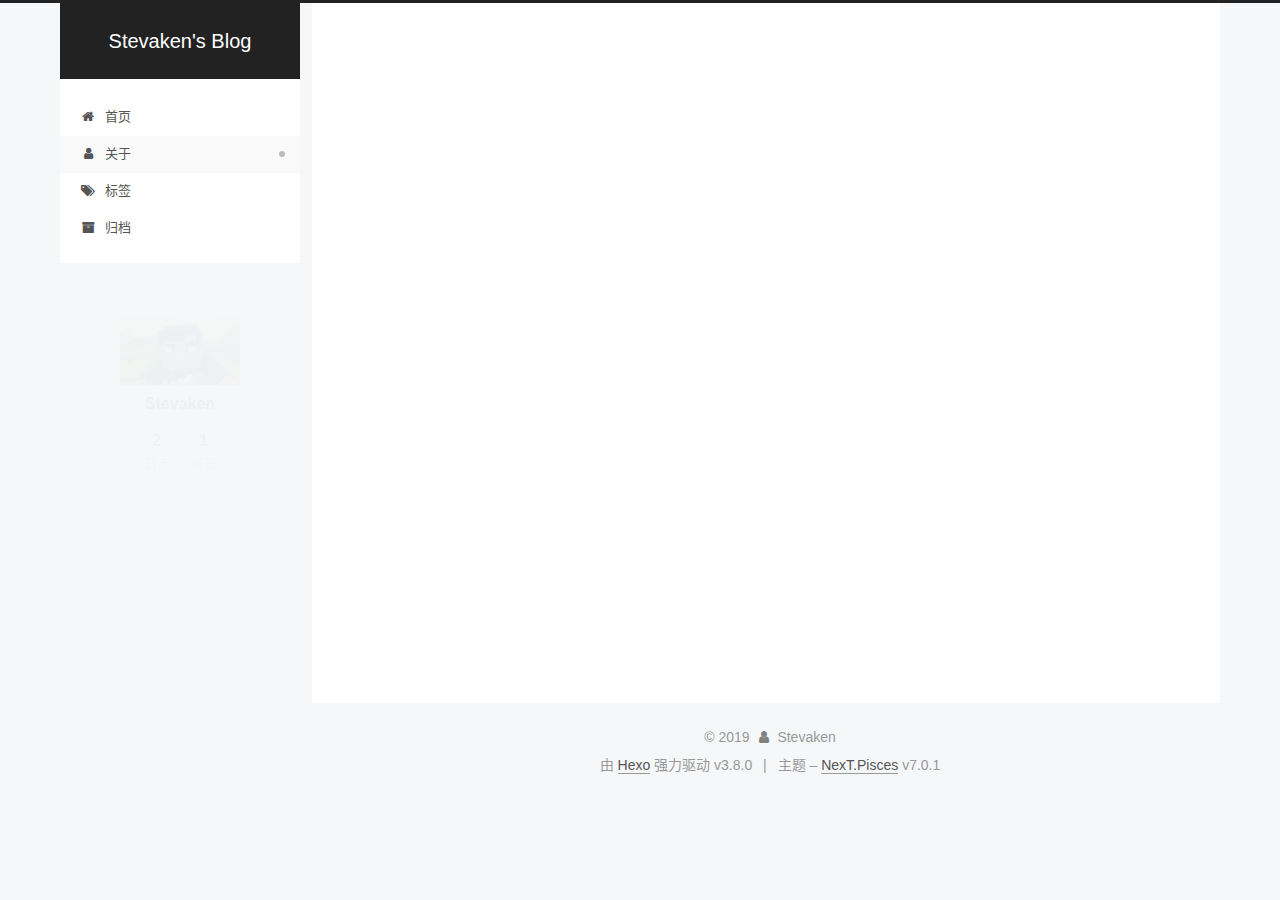
==== about/index.html @ 8e6be581 "Site updated: 2019-03-19 22:27:31" ====
<!DOCTYPE html>












  


<html class="theme-next pisces use-motion" lang="zh-CN">
<head><meta name="generator" content="Hexo 3.8.0">
  <meta charset="UTF-8">
<meta http-equiv="X-UA-Compatible" content="IE=edge">
<meta name="viewport" content="width=device-width, initial-scale=1, maximum-scale=2">
<meta name="theme-color" content="#222">
























<link rel="stylesheet" href="/lib/font-awesome/css/font-awesome.min.css?v=4.6.2">

<link rel="stylesheet" href="/css/main.css?v=7.0.1">


  <link rel="apple-touch-icon" sizes="180x180" href="/images/apple-touch-icon-next.png?v=7.0.1">


  <link rel="icon" type="image/png" sizes="32x32" href="/images/favicon-32x32-next.png?v=7.0.1">


  <link rel="icon" type="image/png" sizes="16x16" href="/images/favicon-16x16-next.png?v=7.0.1">


  <link rel="mask-icon" href="/images/logo.svg?v=7.0.1" color="#222">







<script id="hexo.configurations">
  var NexT = window.NexT || {};
  var CONFIG = {
    root: '/',
    scheme: 'Pisces',
    version: '7.0.1',
    sidebar: {"position":"left","display":"post","offset":12,"onmobile":false,"dimmer":false},
    back2top: true,
    back2top_sidebar: false,
    fancybox: false,
    fastclick: false,
    lazyload: false,
    tabs: true,
    motion: {"enable":true,"async":false,"transition":{"post_block":"fadeIn","post_header":"slideDownIn","post_body":"slideDownIn","coll_header":"slideLeftIn","sidebar":"slideUpIn"}},
    algolia: {
      applicationID: '',
      apiKey: '',
      indexName: '',
      hits: {"per_page":10},
      labels: {"input_placeholder":"Search for Posts","hits_empty":"We didn't find any results for the search: ${query}","hits_stats":"${hits} results found in ${time} ms"}
    }
  };
</script>


  




  <meta name="description" content="只是一个写Java的菜逼">
<meta property="og:type" content="website">
<meta property="og:title" content="关于">
<meta property="og:url" content="http://yoursite.com/about/index.html">
<meta property="og:site_name" content="Stevaken&#39;s Blog">
<meta property="og:description" content="只是一个写Java的菜逼">
<meta property="og:locale" content="zh-CN">
<meta property="og:updated_time" content="2019-03-19T13:38:26.116Z">
<meta name="twitter:card" content="summary">
<meta name="twitter:title" content="关于">
<meta name="twitter:description" content="只是一个写Java的菜逼">






  <link rel="canonical" href="http://yoursite.com/about/">



<script id="page.configurations">
  CONFIG.page = {
    sidebar: "",
  };
</script>

  <title>关于 | Stevaken's Blog</title>
  












  <noscript>
  <style>
  .use-motion .motion-element,
  .use-motion .brand,
  .use-motion .menu-item,
  .sidebar-inner,
  .use-motion .post-block,
  .use-motion .pagination,
  .use-motion .comments,
  .use-motion .post-header,
  .use-motion .post-body,
  .use-motion .collection-title { opacity: initial; }

  .use-motion .logo,
  .use-motion .site-title,
  .use-motion .site-subtitle {
    opacity: initial;
    top: initial;
  }

  .use-motion .logo-line-before i { left: initial; }
  .use-motion .logo-line-after i { right: initial; }
  </style>
</noscript>

</head>

<body itemscope itemtype="http://schema.org/WebPage" lang="zh-CN">

  
  
    
  

  <div class="container sidebar-position-left page-post-detail">
    <div class="headband"></div>

    <header id="header" class="header" itemscope itemtype="http://schema.org/WPHeader">
      <div class="header-inner"><div class="site-brand-wrapper">
  <div class="site-meta">
    

    <div class="custom-logo-site-title">
      <a href="/" class="brand" rel="start">
        <span class="logo-line-before"><i></i></span>
        <span class="site-title">Stevaken's Blog</span>
        <span class="logo-line-after"><i></i></span>
      </a>
    </div>
    
    
  </div>

  <div class="site-nav-toggle">
    <button aria-label="切换导航栏">
      <span class="btn-bar"></span>
      <span class="btn-bar"></span>
      <span class="btn-bar"></span>
    </button>
  </div>
</div>



<nav class="site-nav">
  
    <ul id="menu" class="menu">
      
        
        
        
          
          <li class="menu-item menu-item-home">

    
    
    
      
    

    

    <a href="/" rel="section"><i class="menu-item-icon fa fa-fw fa-home"></i> <br>首页</a>

  </li>
        
        
        
          
          <li class="menu-item menu-item-about menu-item-active">

    
    
    
      
    

    

    <a href="/about/" rel="section"><i class="menu-item-icon fa fa-fw fa-user"></i> <br>关于</a>

  </li>
        
        
        
          
          <li class="menu-item menu-item-tags">

    
    
    
      
    

    

    <a href="/tags/" rel="section"><i class="menu-item-icon fa fa-fw fa-tags"></i> <br>标签</a>

  </li>
        
        
        
          
          <li class="menu-item menu-item-archives">

    
    
    
      
    

    

    <a href="/archives/" rel="section"><i class="menu-item-icon fa fa-fw fa-archive"></i> <br>归档</a>

  </li>

      
      
    </ul>
  

  

  
</nav>



  



</div>
    </header>

    


    <main id="main" class="main">
      <div class="main-inner">
        <div class="content-wrap">
          
            

    
    
      
      
    
      
      
    
      
      
    
      
      
    
    

  


          
          <div id="content" class="content">
            

  <div id="posts" class="posts-expand">
    
    
    
    <div class="post-block page">
      <header class="post-header">

<h1 class="post-title" itemprop="name headline">关于

</h1>

<div class="post-meta">
  
  



</div>

</header>

      
      
      
      <div class="post-body">
        
        
          <p>只是一个写Java的菜逼</p>

        
      </div>
      
      
      
    </div>
    



    
    
    
  </div>


          </div>
          

  



        </div>
        
          
  
  <div class="sidebar-toggle">
    <div class="sidebar-toggle-line-wrap">
      <span class="sidebar-toggle-line sidebar-toggle-line-first"></span>
      <span class="sidebar-toggle-line sidebar-toggle-line-middle"></span>
      <span class="sidebar-toggle-line sidebar-toggle-line-last"></span>
    </div>
  </div>

  <aside id="sidebar" class="sidebar">
    <div class="sidebar-inner">

      

      

      <div class="site-overview-wrap sidebar-panel sidebar-panel-active">
        <div class="site-overview">
          <div class="site-author motion-element" itemprop="author" itemscope itemtype="http://schema.org/Person">
            
              <img class="site-author-image" itemprop="image" src="/images/timg.jpeg" alt="Stevaken">
            
              <p class="site-author-name" itemprop="name">Stevaken</p>
              <div class="site-description motion-element" itemprop="description"></div>
          </div>

          
            <nav class="site-state motion-element">
              
                <div class="site-state-item site-state-posts">
                
                  <a href="/archives/">
                
                    <span class="site-state-item-count">2</span>
                    <span class="site-state-item-name">日志</span>
                  </a>
                </div>
              

              

              
                
                
                <div class="site-state-item site-state-tags">
                  
                    
                      <a href="/tags/">
                    
                  
                    
                    
                      
                    
                      
                    
                      
                    
                      
                    
                      
                    
                    <span class="site-state-item-count">1</span>
                    <span class="site-state-item-name">标签</span>
                  </a>
                </div>
              
            </nav>
          

          

          

          

          

          
          

          
            
          
          

        </div>
      </div>

      

      

    </div>
  </aside>
  


        
      </div>
    </main>

    <footer id="footer" class="footer">
      <div class="footer-inner">
        <div class="copyright">&copy; <span itemprop="copyrightYear">2019</span>
  <span class="with-love" id="animate">
    <i class="fa fa-user"></i>
  </span>
  <span class="author" itemprop="copyrightHolder">Stevaken</span>

  

  
</div>


  <div class="powered-by">由 <a href="https://hexo.io" class="theme-link" rel="noopener" target="_blank">Hexo</a> 强力驱动 v3.8.0</div>



  <span class="post-meta-divider">|</span>



  <div class="theme-info">主题 – <a href="https://theme-next.org" class="theme-link" rel="noopener" target="_blank">NexT.Pisces</a> v7.0.1</div>




        








        
      </div>
    </footer>

    
      <div class="back-to-top">
        <i class="fa fa-arrow-up"></i>
        
      </div>
    

    

    

    
  </div>

  

<script>
  if (Object.prototype.toString.call(window.Promise) !== '[object Function]') {
    window.Promise = null;
  }
</script>


























  
  <script src="/lib/jquery/index.js?v=2.1.3"></script>

  
  <script src="/lib/velocity/velocity.min.js?v=1.2.1"></script>

  
  <script src="/lib/velocity/velocity.ui.min.js?v=1.2.1"></script>


  


  <script src="/js/src/utils.js?v=7.0.1"></script>

  <script src="/js/src/motion.js?v=7.0.1"></script>



  
  


  <script src="/js/src/affix.js?v=7.0.1"></script>

  <script src="/js/src/schemes/pisces.js?v=7.0.1"></script>



  
  <script src="/js/src/scrollspy.js?v=7.0.1"></script>
<script src="/js/src/post-details.js?v=7.0.1"></script>



  


  <script src="/js/src/next-boot.js?v=7.0.1"></script>


  

  

  

  


  


  




  

  

  

  

  

  

  

  

  

  

  

  

  

  

</body>
</html>
---- css/main.css ----
/* normalize.css v8.0.1 | MIT License | github.com/necolas/normalize.css */
html {
  line-height: 1.15; /* 1 */
  -webkit-text-size-adjust: 100%; /* 2 */
}
body {
  margin: 0;
}
main {
  display: block;
}
h1 {
  font-size: 2em;
  margin: 0.67em 0;
}
hr {
  box-sizing: content-box; /* 1 */
  height: 0; /* 1 */
  overflow: visible; /* 2 */
}
pre {
  font-family: monospace, monospace; /* 1 */
  font-size: 1em; /* 2 */
}
a {
  background-color: transparent;
}
abbr[title] {
  border-bottom: none; /* 1 */
  text-decoration: underline; /* 2 */
  text-decoration: underline dotted; /* 2 */
}
b,
strong {
  font-weight: bolder;
}
code,
kbd,
samp {
  font-family: monospace, monospace; /* 1 */
  font-size: 1em; /* 2 */
}
small {
  font-size: 80%;
}
sub,
sup {
  font-size: 75%;
  line-height: 0;
  position: relative;
  vertical-align: baseline;
}
sub {
  bottom: -0.25em;
}
sup {
  top: -0.5em;
}
img {
  border-style: none;
}
button,
input,
optgroup,
select,
textarea {
  font-family: inherit; /* 1 */
  font-size: 100%; /* 1 */
  line-height: 1.15; /* 1 */
  margin: 0; /* 2 */
}
button,
input {
/* 1 */
  overflow: visible;
}
button,
select {
/* 1 */
  text-transform: none;
}
button,
[type="button"],
[type="reset"],
[type="submit"] {
  -webkit-appearance: button;
}
button::-moz-focus-inner,
[type="button"]::-moz-focus-inner,
[type="reset"]::-moz-focus-inner,
[type="submit"]::-moz-focus-inner {
  border-style: none;
  padding: 0;
}
button:-moz-focusring,
[type="button"]:-moz-focusring,
[type="reset"]:-moz-focusring,
[type="submit"]:-moz-focusring {
  outline: 1px dotted ButtonText;
}
fieldset {
  padding: 0.35em 0.75em 0.625em;
}
legend {
  box-sizing: border-box; /* 1 */
  color: inherit; /* 2 */
  display: table; /* 1 */
  max-width: 100%; /* 1 */
  padding: 0; /* 3 */
  white-space: normal; /* 1 */
}
progress {
  vertical-align: baseline;
}
textarea {
  overflow: auto;
}
[type="checkbox"],
[type="radio"] {
  box-sizing: border-box; /* 1 */
  padding: 0; /* 2 */
}
[type="number"]::-webkit-inner-spin-button,
[type="number"]::-webkit-outer-spin-button {
  height: auto;
}
[type="search"] {
  -webkit-appearance: textfield; /* 1 */
  outline-offset: -2px; /* 2 */
}
[type="search"]::-webkit-search-decoration {
  -webkit-appearance: none;
}
::-webkit-file-upload-button {
  -webkit-appearance: button; /* 1 */
  font: inherit; /* 2 */
}
details {
  display: block;
}
summary {
  display: list-item;
}
template {
  display: none;
}
[hidden] {
  display: none;
}
::selection {
  background: #262a30;
  color: #fff;
}
body {
  position: relative;
  font-family: 'Lato', "PingFang SC", "Microsoft YaHei", sans-serif;
  font-size: 14px;
  line-height: 2;
  color: #555;
  background: #f5f7f9;
}
@media (max-width: 767px) {
  body {
    padding-right: 0 !important;
  }
}
@media (min-width: 768px) and (max-width: 991px) {
  body {
    padding-right: 0 !important;
  }
}
@media (min-width: 1200px) {
  body {
    font-size: 16px;
  }
}
h1,
h2,
h3,
h4,
h5,
h6 {
  margin: 20px 0 15px;
  padding: 0;
  font-weight: bold;
  line-height: 1.5;
  font-family: 'Lato', "PingFang SC", "Microsoft YaHei", sans-serif;
}
h1 {
  font-size: 22px;
}
h1 code {
  font-size: 1em;
}
@media (max-width: 767px) {
  h1 {
    font-size: 18px;
  }
  h1 code {
    font-size: 1em;
  }
}
h2 {
  font-size: 20px;
}
h2 code {
  font-size: 1em;
}
@media (max-width: 767px) {
  h2 {
    font-size: 16px;
  }
  h2 code {
    font-size: 1em;
  }
}
h3 {
  font-size: 18px;
}
h3 code {
  font-size: 1em;
}
@media (max-width: 767px) {
  h3 {
    font-size: 14px;
  }
  h3 code {
    font-size: 1em;
  }
}
h4 {
  font-size: 16px;
}
h4 code {
  font-size: 1em;
}
@media (max-width: 767px) {
  h4 {
    font-size: 12px;
  }
  h4 code {
    font-size: 1em;
  }
}
h5 {
  font-size: 14px;
}
h5 code {
  font-size: 1em;
}
@media (max-width: 767px) {
  h5 {
    font-size: 10px;
  }
  h5 code {
    font-size: 1em;
  }
}
h6 {
  font-size: 12px;
}
h6 code {
  font-size: 1em;
}
@media (max-width: 767px) {
  h6 {
    font-size: 8px;
  }
  h6 code {
    font-size: 1em;
  }
}
p {
  margin: 0 0 20px 0;
}
a,
span.exturl {
  overflow-wrap: break-word;
  word-wrap: break-word;
  background-color: transparent;
  color: #555;
  text-decoration: none;
  outline: none;
  border-bottom: 1px solid #999;
  cursor: pointer;
}
a:hover,
span.exturl:hover {
  color: #222;
  border-bottom-color: #222;
}
video {
  max-width: 100%;
  display: block;
  margin-left: auto;
  margin-right: auto;
}
img {
  display: block;
  margin: auto;
  max-width: 100%;
  height: auto;
}
hr {
  margin: 40px 0;
  height: 3px;
  border: none;
  background-color: #ddd;
  background-image: repeating-linear-gradient(-45deg, #fff, #fff 4px, transparent 4px, transparent 8px);
}
blockquote {
  margin: 0;
  padding: 0 15px;
  color: #666;
  border-left: 4px solid #ddd;
}
blockquote cite::before {
  content: "-";
  padding: 0 5px;
}
dt {
  font-weight: 700;
}
dd {
  margin: 0;
  padding: 0;
}
kbd {
  border: 1px solid #ccc;
  border-radius: 0.2em;
  box-shadow: 0.1em 0.1em 0.2em rgba(0,0,0,0.1);
  background-color: #f9f9f9;
  font-family: inherit;
  background-image: linear-gradient(top, #eee, #fff, #eee);
  padding: 0.1em 0.3em;
  white-space: nowrap;
}
.text-left {
  text-align: left;
}
.text-center {
  text-align: center;
}
.text-right {
  text-align: right;
}
.text-justify {
  text-align: justify;
}
.text-nowrap {
  white-space: nowrap;
}
.text-lowercase {
  text-transform: lowercase;
}
.text-uppercase {
  text-transform: uppercase;
}
.text-capitalize {
  text-transform: capitalize;
}
.center-block {
  display: block;
  margin-left: auto;
  margin-right: auto;
}
.clearfix:before,
.clearfix:after {
  content: " ";
  display: table;
}
.clearfix:after {
  clear: both;
}
.pullquote {
  width: 45%;
}
.pullquote.left {
  float: left;
  margin-left: 5px;
  margin-right: 10px;
}
.pullquote.right {
  float: right;
  margin-left: 10px;
  margin-right: 5px;
}
.affix.affix.affix {
  position: fixed;
}
.translation {
  margin-top: -20px;
  font-size: 14px;
  color: #999;
}
.scrollbar-measure {
  width: 100px;
  height: 100px;
  overflow: scroll;
  position: absolute;
  top: -9999px;
}
.use-motion .motion-element {
  opacity: 0;
}
.table-container {
  margin: 20px 0;
  overflow: auto;
  -webkit-overflow-scrolling: touch;
}
table {
  width: 100%;
  border-collapse: collapse;
  border-spacing: 0;
  font-size: 14px;
}
table>tbody>tr:nth-of-type(odd) {
  background-color: #f9f9f9;
}
table>tbody>tr:hover {
  background-color: #f5f5f5;
}
caption,
th,
td {
  padding: 8px;
  text-align: left;
  vertical-align: middle;
  font-weight: normal;
}
th,
td {
  border: 1px solid #ddd;
  border-bottom: 3px solid #ddd;
}
th {
  padding-bottom: 10px;
  font-weight: 700;
}
td {
  border-bottom-width: 1px;
}
html,
body {
  height: 100%;
}
.container {
  position: relative;
}
.header-inner {
  margin: 0 auto;
  padding: 100px 0 70px;
  width: calc(100% - 20px);
}
@media (min-width: 1200px) {
  .container .header-inner {
    width: 1160px;
  }
}
@media (min-width: 1600px) {
  .container .header-inner {
    width: 73%;
  }
}
.main-inner {
  margin: 0 auto;
  width: calc(100% - 20px);
}
@media (min-width: 1200px) {
  .container .main-inner {
    width: 1160px;
  }
}
@media (min-width: 1600px) {
  .container .main-inner {
    width: 73%;
  }
}
.footer {
  padding: 20px 0;
}
.footer-inner {
  box-sizing: border-box;
  margin: 0px auto;
  width: calc(100% - 20px);
}
@media (min-width: 1200px) {
  .container .footer-inner {
    width: 1160px;
  }
}
@media (min-width: 1600px) {
  .container .footer-inner {
    width: 73%;
  }
}
pre,
.highlight {
  overflow: auto;
  margin: 20px 0;
  padding: 0;
  font-size: 14px;
  color: #4d4d4c;
  background: #f7f7f7;
  line-height: 1.6;
}
pre,
code {
  font-family: consolas, Menlo, "PingFang SC", "Microsoft YaHei", monospace;
}
code {
  overflow-wrap: break-word;
  word-wrap: break-word;
  padding: 2px 4px;
  color: #555;
  background: #eee;
  border-radius: 3px;
  font-size: 14px;
}
pre {
  padding: 10px;
}
pre code {
  padding: 0;
  color: #4d4d4c;
  background: none;
  text-shadow: none;
}
.highlight {
  border-radius: 1px;
}
.highlight pre {
  border: none;
  margin: 0;
  padding: 10px 0;
}
.highlight table {
  margin: 0;
  width: auto;
  border: none;
}
.highlight td {
  border: none;
  padding: 0;
}
.highlight figcaption {
  font-size: 1em;
  color: #4d4d4c;
  line-height: 1em;
  margin-bottom: 1em;
  margin: 0em;
  padding: 0.5em;
  background: #eee;
  border-bottom: 1px solid #e9e9e9;
}
.highlight figcaption:before,
.highlight figcaption:after {
  content: " ";
  display: table;
}
.highlight figcaption:after {
  clear: both;
}
.highlight figcaption a {
  float: right;
  color: #4d4d4c;
}
.highlight figcaption a:hover {
  border-bottom-color: #4d4d4c;
}
.highlight .gutter pre {
  padding-left: 10px;
  padding-right: 10px;
  color: #869194;
  text-align: right;
  background-color: #eff2f3;
}
.highlight .code pre {
  width: 100%;
  padding-left: 10px;
  padding-right: 10px;
  background-color: #f7f7f7;
}
.highlight .line {
  height: 20px;
}
.gutter {
  -webkit-user-select: none;
  -moz-user-select: none;
  -ms-user-select: none;
  user-select: none;
}
.gist table {
  width: auto;
}
.gist table td {
  border: none;
}
pre .deletion {
  background: #fdd;
}
pre .addition {
  background: #dfd;
}
pre .meta {
  color: #8959a8;
}
pre .comment {
  color: #8e908c;
}
pre .variable,
pre .attribute,
pre .tag,
pre .name,
pre .regexp,
pre .ruby .constant,
pre .xml .tag .title,
pre .xml .pi,
pre .xml .doctype,
pre .html .doctype,
pre .css .id,
pre .css .class,
pre .css .pseudo {
  color: #c82829;
}
pre .number,
pre .preprocessor,
pre .built_in,
pre .builtin-name,
pre .literal,
pre .params,
pre .constant,
pre .command {
  color: #f5871f;
}
pre .ruby .class .title,
pre .css .rules .attribute,
pre .string,
pre .symbol,
pre .value,
pre .inheritance,
pre .header,
pre .ruby .symbol,
pre .xml .cdata,
pre .special,
pre .formula {
  color: #718c00;
}
pre .title,
pre .css .hexcolor {
  color: #3e999f;
}
pre .function,
pre .python .decorator,
pre .python .title,
pre .ruby .function .title,
pre .ruby .title .keyword,
pre .perl .sub,
pre .javascript .title,
pre .coffeescript .title {
  color: #4271ae;
}
pre .keyword,
pre .javascript .function {
  color: #8959a8;
}
.posts-expand .post-body img.full-image {
  border: none;
}
.blockquote-center,
.page-home .post-type-quote blockquote,
.page-post-detail .post-type-quote blockquote {
  position: relative;
  margin: 40px 0;
  padding: 0;
  border-left: none;
  text-align: center;
}
.blockquote-center::before,
.page-home .post-type-quote blockquote::before,
.page-post-detail .post-type-quote blockquote::before,
.blockquote-center::after,
.page-home .post-type-quote blockquote::after,
.page-post-detail .post-type-quote blockquote::after {
  position: absolute;
  content: ' ';
  display: block;
  width: 100%;
  height: 24px;
  opacity: 0.2;
  background-repeat: no-repeat;
  background-position: 0 -6px;
  background-size: 22px 22px;
}
.blockquote-center::before,
.page-home .post-type-quote blockquote::before,
.page-post-detail .post-type-quote blockquote::before {
  top: -20px;
  background-image: url("../images/quote-l.svg");
  border-top: 1px solid #ccc;
}
.blockquote-center::after,
.page-home .post-type-quote blockquote::after,
.page-post-detail .post-type-quote blockquote::after {
  bottom: -20px;
  background-image: url("../images/quote-r.svg");
  border-bottom: 1px solid #ccc;
  background-position: 100% 8px;
}
.blockquote-center p,
.page-home .post-type-quote blockquote p,
.page-post-detail .post-type-quote blockquote p,
.blockquote-center div,
.page-home .post-type-quote blockquote div,
.page-post-detail .post-type-quote blockquote div {
  text-align: center;
}
.post .post-body .group-picture img {
  box-sizing: border-box;
  padding: 0 3px;
  border: none;
}
.post .group-picture-row {
  overflow: hidden;
  margin-top: 6px;
}
.post .group-picture-row:first-child {
  margin-top: 0;
}
.post .group-picture-column {
  float: left;
}
.page-post-detail .post-body .group-picture-column {
  float: none;
  margin-top: 10px;
  width: auto !important;
}
.page-post-detail .post-body .group-picture-column img {
  margin: 0 auto;
}
.page-archive .group-picture-container {
  overflow: hidden;
}
.page-archive .group-picture-row {
  float: left;
}
.page-archive .group-picture-row:first-child {
  margin-top: 6px;
}
.page-archive .group-picture-column {
  max-width: 150px;
  max-height: 150px;
}
.post-body .label {
  display: inline;
  padding: 0 2px;
  white-space: nowrap;
}
.post-body .label.default {
  background-color: #f0f0f0;
}
.post-body .label.primary {
  background-color: #efe6f7;
}
.post-body .label.info {
  background-color: #e5f2f8;
}
.post-body .label.success {
  background-color: #e7f4e9;
}
.post-body .label.warning {
  background-color: #fcf6e1;
}
.post-body .label.danger {
  background-color: #fae8eb;
}
.post-body .note {
  position: relative;
  padding: 15px;
  margin-bottom: 20px;
  border: 1px solid #eee;
  border-left-width: 5px;
  border-radius: 3px;
}
.post-body .note h2,
.post-body .note h3,
.post-body .note h4,
.post-body .note h5,
.post-body .note h6 {
  margin-top: 0;
  margin-bottom: 0;
  border-bottom: initial;
  padding-top: 0 !important;
}
.post-body .note p:first-child,
.post-body .note ul:first-child,
.post-body .note ol:first-child,
.post-body .note table:first-child,
.post-body .note pre:first-child,
.post-body .note blockquote:first-child {
  margin-top: 0;
}
.post-body .note p:last-child,
.post-body .note ul:last-child,
.post-body .note ol:last-child,
.post-body .note table:last-child,
.post-body .note pre:last-child,
.post-body .note blockquote:last-child {
  margin-bottom: 0;
}
.post-body .note.default {
  border-left-color: #777;
}
.post-body .note.default h2,
.post-body .note.default h3,
.post-body .note.default h4,
.post-body .note.default h5,
.post-body .note.default h6 {
  color: #777;
}
.post-body .note.primary {
  border-left-color: #6f42c1;
}
.post-body .note.primary h2,
.post-body .note.primary h3,
.post-body .note.primary h4,
.post-body .note.primary h5,
.post-body .note.primary h6 {
  color: #6f42c1;
}
.post-body .note.info {
  border-left-color: #428bca;
}
.post-body .note.info h2,
.post-body .note.info h3,
.post-body .note.info h4,
.post-body .note.info h5,
.post-body .note.info h6 {
  color: #428bca;
}
.post-body .note.success {
  border-left-color: #5cb85c;
}
.post-body .note.success h2,
.post-body .note.success h3,
.post-body .note.success h4,
.post-body .note.success h5,
.post-body .note.success h6 {
  color: #5cb85c;
}
.post-body .note.warning {
  border-left-color: #f0ad4e;
}
.post-body .note.warning h2,
.post-body .note.warning h3,
.post-body .note.warning h4,
.post-body .note.warning h5,
.post-body .note.warning h6 {
  color: #f0ad4e;
}
.post-body .note.danger {
  border-left-color: #d9534f;
}
.post-body .note.danger h2,
.post-body .note.danger h3,
.post-body .note.danger h4,
.post-body .note.danger h5,
.post-body .note.danger h6 {
  color: #d9534f;
}
.post-body .tabs {
  position: relative;
  display: block;
  margin-bottom: 20px;
  padding-top: 10px;
}
.post-body .tabs ul.nav-tabs {
  margin: 0;
  padding: 0;
  display: flex;
  margin-bottom: -1px;
}
@media (max-width: 413px) {
  .post-body .tabs ul.nav-tabs {
    display: block;
    margin-bottom: 5px;
  }
}
.post-body .tabs ul.nav-tabs li.tab {
  list-style-type: none !important;
  margin: 0 0.25em 0 0;
  border-top: 3px solid transparent;
  border-left: 1px solid transparent;
  border-right: 1px solid transparent;
}
@media (max-width: 413px) {
  .post-body .tabs ul.nav-tabs li.tab {
    margin: initial;
    border-top: 1px solid transparent;
    border-left: 3px solid transparent;
    border-right: 1px solid transparent;
    border-bottom: 1px solid transparent;
  }
}
.post-body .tabs ul.nav-tabs li.tab a {
  outline: 0;
  border-bottom: initial;
  display: block;
  line-height: 1.8em;
  padding: 0.25em 0.75em;
  transition-duration: 0.2s;
  transition-timing-function: ease-out;
  transition-delay: 0s;
}
.post-body .tabs ul.nav-tabs li.tab a i {
  width: 1.285714285714286em;
}
.post-body .tabs ul.nav-tabs li.tab.active {
  border-top: 3px solid #fc6423;
  border-left: 1px solid #ddd;
  border-right: 1px solid #ddd;
  background-color: #fff;
}
@media (max-width: 413px) {
  .post-body .tabs ul.nav-tabs li.tab.active {
    border-top: 1px solid #ddd;
    border-left: 3px solid #fc6423;
    border-right: 1px solid #ddd;
    border-bottom: 1px solid #ddd;
  }
}
.post-body .tabs ul.nav-tabs li.tab.active a {
  cursor: default;
  color: #555;
}
.post-body .tabs .tab-content {
  background-color: #fff;
}
.post-body .tabs .tab-content .tab-pane {
  border: 1px solid #ddd;
  padding: 20px 20px 0 20px;
}
.post-body .tabs .tab-content .tab-pane:not(.active) {
  display: none !important;
}
.post-body .tabs .tab-content .tab-pane.active {
  display: block !important;
}
.btn {
  display: inline-block;
  padding: 0 20px;
  font-size: 14px;
  color: #555;
  background: #fff;
  border: 2px solid #555;
  text-decoration: none;
  border-radius: 2px;
  transition-property: background-color;
  transition-duration: 0.2s;
  transition-timing-function: ease-in-out;
  transition-delay: 0s;
  line-height: 2;
}
.btn:hover {
  border-color: #222;
  color: #fff;
  background: #222;
}
.btn +.btn {
  margin: 0 0 8px 8px;
}
.btn .fa-fw {
  width: 1.285714285714286em;
  text-align: left;
}
.btn-bar {
  display: block;
  width: 22px;
  height: 2px;
  background: #555;
  border-radius: 1px;
}
.btn-bar+.btn-bar {
  margin-top: 4px;
}
.pagination {
  margin: 120px 0 40px;
  text-align: center;
  border-top: 1px solid #eee;
}
.page-number-basic,
.pagination .prev,
.pagination .next,
.pagination .page-number,
.pagination .space {
  display: inline-block;
  position: relative;
  top: -1px;
  margin: 0 10px;
  padding: 0 11px;
}
@media (max-width: 767px) {
  .page-number-basic,
  .pagination .prev,
  .pagination .next,
  .pagination .page-number,
  .pagination .space {
    margin: 0 5px;
  }
}
.pagination .prev,
.pagination .next,
.pagination .page-number {
  border-bottom: 0;
  border-top: 1px solid #eee;
  transition-property: border-color;
  transition-duration: 0.2s;
  transition-timing-function: ease-in-out;
  transition-delay: 0s;
}
.pagination .prev:hover,
.pagination .next:hover,
.pagination .page-number:hover {
  border-top-color: #222;
}
.pagination .space {
  padding: 0;
  margin: 0;
}
.pagination .prev {
  margin-left: 0;
}
.pagination .next {
  margin-right: 0;
}
.pagination .page-number.current {
  color: #fff;
  background: #ccc;
  border-top-color: #ccc;
}
@media (max-width: 767px) {
  .pagination {
    border-top: none;
  }
  .pagination .prev,
  .pagination .next,
  .pagination .page-number {
    margin-bottom: 10px;
    border-top: 0;
    border-bottom: 1px solid #eee;
    padding: 0 10px;
  }
  .pagination .prev:hover,
  .pagination .next:hover,
  .pagination .page-number:hover {
    border-bottom-color: #222;
  }
}
.comments {
  margin: 60px 20px 0;
}
.tag-cloud {
  text-align: center;
}
.tag-cloud a {
  display: inline-block;
  margin: 10px;
}
.tag-cloud a:hover {
  color: #222 !important;
}
.back-to-top {
  box-sizing: border-box;
  position: fixed;
  bottom: -100px;
  right: 30px;
  z-index: 1050;
  padding: 0 6px;
  width: 24px;
  background: #222;
  font-size: 12px;
  opacity: 0.6;
  color: #fff;
  cursor: pointer;
  text-align: center;
  transition-property: bottom;
  transition-duration: 0.2s;
  transition-timing-function: ease-in-out;
  transition-delay: 0s;
}
.back-to-top.back-to-top-on {
  bottom: 30px;
}
.back-to-top:hover {
  color: #fc6423;
}
.header {
  background: transparent;
}
.header-inner {
  position: relative;
}
.headband {
  height: 3px;
  background: #222;
}
.site-meta {
  margin: 0;
  text-align: center;
}
@media (max-width: 767px) {
  .site-meta {
    text-align: center;
  }
}
.brand {
  position: relative;
  display: inline-block;
  padding: 0 40px;
  color: #fff;
  background: #222;
  border-bottom: none;
}
.brand:hover {
  color: #fff;
}
.logo {
  display: inline-block;
  margin-right: 5px;
  line-height: 36px;
  vertical-align: top;
}
.site-title {
  display: inline-block;
  vertical-align: top;
  line-height: 36px;
  font-size: 20px;
  font-weight: normal;
  font-family: 'Lato', "PingFang SC", "Microsoft YaHei", sans-serif;
}
.site-subtitle {
  margin-top: 10px;
  font-size: 13px;
  color: #ddd;
}
.use-motion .brand {
  opacity: 0;
}
.use-motion .logo,
.use-motion .site-title,
.use-motion .site-subtitle,
.use-motion .custom-logo-image {
  opacity: 0;
  position: relative;
  top: -10px;
}
.site-nav-toggle {
  display: none;
  position: absolute;
  top: 10px;
  left: 10px;
}
@media (max-width: 767px) {
  .site-nav-toggle {
    display: block;
  }
}
.site-nav-toggle button {
  margin-top: 2px;
  padding: 9px 10px;
  background: transparent;
  border: none;
}
@media (max-width: 767px) {
  .site-nav {
    display: none;
    margin: 0 -10px;
    padding: 0 10px;
    clear: both;
    border-top: 1px solid #ddd;
  }
}
@media (min-width: 768px) and (max-width: 991px) {
  .site-nav {
    display: block !important;
  }
}
@media (min-width: 992px) {
  .site-nav {
    display: block !important;
  }
}
.menu {
  margin-top: 20px;
  padding-left: 0;
  text-align: center;
}
.menu .menu-item {
  display: inline-block;
  margin: 0 10px;
  list-style: none;
}
@media screen and (max-width: 767px) {
  .menu .menu-item {
    margin-top: 10px;
  }
}
.menu .menu-item a,
.menu .menu-item span.exturl {
  display: block;
  font-size: 13px;
  line-height: inherit;
  border-bottom: 1px solid transparent;
  transition-property: border-color;
  transition-duration: 0.2s;
  transition-timing-function: ease-in-out;
  transition-delay: 0s;
}
.menu .menu-item a:hover,
.menu .menu-item span.exturl:hover {
  border-bottom-color: #222;
}
.menu .menu-item .fa {
  margin-right: 5px;
}
.use-motion .menu-item {
  opacity: 0;
}
.post-body {
  overflow-wrap: break-word;
  word-wrap: break-word;
  font-family: 'Lato', "PingFang SC", "Microsoft YaHei", sans-serif;
}
.post-body span.exturl .fa {
  font-size: 14px;
  margin-left: 4px;
}
.post-body .fancybox img {
  display: block !important;
  margin: 0 auto;
  cursor: pointer;
  cursor: zoom-in;
}
.post-body .image-caption,
.post-body .figure .caption {
  margin: -20px auto 15px;
  text-align: center;
  font-size: 14px;
  color: #999;
  font-weight: bold;
  line-height: 1;
}
.post-sticky-flag {
  display: inline-block;
  font-size: 16px;
  transform: rotate(30deg);
}
.use-motion .post-block,
.use-motion .pagination,
.use-motion .comments {
  opacity: 0;
}
.use-motion .post-header {
  opacity: 0;
}
.use-motion .post-body {
  opacity: 0;
}
.use-motion .collection-title {
  opacity: 0;
}
.posts-expand {
  padding-top: 40px;
}
@media (max-width: 767px) {
  .posts-expand {
    margin: 0 20px;
  }
  .post-body pre .gutter pre {
    padding-right: 10px;
  }
  .post-body .highlight {
    margin-left: 0px;
    margin-right: 0px;
    padding: 0;
  }
  .post-body .highlight .gutter pre {
    padding-right: 10px;
  }
}
@media (min-width: 992px) {
  .posts-expand .post-body {
    text-align: justify;
  }
}
@media (max-width: 991px) {
  .posts-expand .post-body {
    text-align: justify;
  }
}
.posts-expand .post-body h2,
.posts-expand .post-body h3,
.posts-expand .post-body h4,
.posts-expand .post-body h5,
.posts-expand .post-body h6 {
  padding-top: 10px;
}
.posts-expand .post-body h2 .header-anchor,
.posts-expand .post-body h3 .header-anchor,
.posts-expand .post-body h4 .header-anchor,
.posts-expand .post-body h5 .header-anchor,
.posts-expand .post-body h6 .header-anchor {
  float: right;
  margin-left: 10px;
  color: #ccc;
  border-bottom-style: none;
  visibility: hidden;
}
.posts-expand .post-body h2 .header-anchor:hover,
.posts-expand .post-body h3 .header-anchor:hover,
.posts-expand .post-body h4 .header-anchor:hover,
.posts-expand .post-body h5 .header-anchor:hover,
.posts-expand .post-body h6 .header-anchor:hover {
  color: inherit;
}
.posts-expand .post-body h2:hover .header-anchor,
.posts-expand .post-body h3:hover .header-anchor,
.posts-expand .post-body h4:hover .header-anchor,
.posts-expand .post-body h5:hover .header-anchor,
.posts-expand .post-body h6:hover .header-anchor {
  visibility: visible;
}
.posts-expand .post-body ul > li {
  list-style: circle;
}
.posts-expand .post-body img {
  box-sizing: border-box;
  margin: 0 auto 25px;
  padding: 3px;
  border: 1px solid #ddd;
}
@media (max-width: 767px) {
  .posts-collapse {
    margin: 0 20px;
  }
  .posts-collapse .post-title,
  .posts-collapse .post-meta {
    display: block;
    width: auto;
    text-align: left;
  }
}
.posts-collapse {
  position: relative;
  z-index: 1010;
  margin-left: 55px;
}
.posts-collapse::after {
  content: " ";
  position: absolute;
  top: 20px;
  left: 0;
  margin-left: -2px;
  width: 4px;
  height: 100%;
  background: #f5f5f5;
  z-index: -1;
}
@media (max-width: 767px) {
  .posts-collapse {
    margin: 0 20px;
  }
}
.posts-collapse .collection-title {
  position: relative;
  margin: 60px 0;
}
.posts-collapse .collection-title h1,
.posts-collapse .collection-title h2 {
  margin-left: 20px;
}
.posts-collapse .collection-title small {
  color: #bbb;
  margin-left: 5px;
}
.posts-collapse .collection-title::before {
  content: " ";
  position: absolute;
  left: 0;
  top: 50%;
  margin-left: -4px;
  margin-top: -4px;
  width: 8px;
  height: 8px;
  background: #bbb;
  border-radius: 50%;
}
.posts-collapse .post {
  margin: 30px 0;
}
.posts-collapse .post-header {
  position: relative;
  transition-duration: 0.2s;
  transition-timing-function: ease-in-out;
  transition-delay: 0s;
  transition-property: border;
  border-bottom: 1px dashed #ccc;
}
.posts-collapse .post-header::before {
  content: " ";
  position: absolute;
  left: 0;
  top: 12px;
  width: 6px;
  height: 6px;
  margin-left: -4px;
  background: #bbb;
  border-radius: 50%;
  border: 1px solid #fff;
  transition-duration: 0.2s;
  transition-timing-function: ease-in-out;
  transition-delay: 0s;
  transition-property: background;
}
.posts-collapse .post-header:hover {
  border-bottom-color: #666;
}
.posts-collapse .post-header:hover::before {
  background: #222;
}
.posts-collapse .post-meta {
  position: absolute;
  font-size: 12px;
  left: 20px;
  top: 5px;
}
.posts-collapse .post-comments-count {
  display: none;
}
.posts-collapse .post-title {
  margin-left: 60px;
  font-size: 16px;
  font-weight: normal;
  line-height: inherit;
}
.posts-collapse .post-title::after {
  margin-left: 3px;
  opacity: 0.6;
}
.posts-collapse .post-title a,
.posts-collapse .post-title span.exturl {
  color: #666;
  border-bottom: none;
}
.page-home .post-type-quote .post-header,
.page-post-detail .post-type-quote .post-header,
.page-home .post-type-quote .post-tags,
.page-post-detail .post-type-quote .post-tags {
  display: none;
}
.posts-expand .post-title {
  overflow-wrap: break-word;
  word-wrap: break-word;
  text-align: center;
  font-weight: 400;
}
.posts-expand .post-title-link {
  display: inline-block;
  position: relative;
  color: #555;
  border-bottom: none;
  line-height: 1.2;
  vertical-align: top;
}
.posts-expand .post-title-link::before {
  content: "";
  position: absolute;
  width: 100%;
  height: 2px;
  bottom: 0;
  left: 0;
  background-color: #000;
  visibility: hidden;
  transform: scaleX(0);
  transition-duration: 0.2s;
  transition-timing-function: ease-in-out;
  transition-delay: 0s;
}
.posts-expand .post-title-link:hover::before {
  visibility: visible;
  transform: scaleX(1);
}
.posts-expand .post-title-link .fa {
  font-size: 20px;
  margin-left: 5px;
}
.posts-expand .post-meta {
  margin: 3px 0 60px 0;
  color: #999;
  font-family: 'Lato', "PingFang SC", "Microsoft YaHei", sans-serif;
  font-size: 12px;
  text-align: center;
}
.posts-expand .post-meta .post-category-list {
  display: inline-block;
  margin: 0;
  padding: 3px;
}
.posts-expand .post-meta .post-category-list-link {
  color: #999;
}
.posts-expand .post-meta .post-description {
  font-size: 14px;
  margin-top: 2px;
}
.posts-expand .post-meta time {
  border-bottom: 1px dashed #999;
  cursor: help;
}
.post-meta-divider {
  margin: 0 0.5em;
}
.post-meta-item-icon {
  margin-right: 3px;
}
@media (min-width: 768px) and (max-width: 991px) {
  .post-meta-item-icon {
    display: inline-block;
  }
}
@media (max-width: 767px) {
  .post-meta-item-icon {
    display: inline-block;
  }
}
@media (min-width: 768px) and (max-width: 991px) {
  .post-meta-item-text {
    display: none;
  }
}
@media (max-width: 767px) {
  .post-meta-item-text {
    display: none;
  }
}
.post-button {
  margin-top: 40px;
}
.posts-expand .post-tags {
  margin-top: 40px;
  text-align: center;
}
.posts-expand .post-tags a {
  display: inline-block;
  margin-right: 10px;
  font-size: 13px;
}
.post-nav {
  display: table;
  margin-top: 15px;
  width: 100%;
  border-top: 1px solid #eee;
}
.post-nav-divider {
  display: table-cell;
  width: 10%;
}
.post-nav-item {
  display: table-cell;
  padding: 10px 0 0 0;
  width: 45%;
  vertical-align: top;
}
.post-nav-item a {
  position: relative;
  display: block;
  line-height: 25px;
  font-size: 14px;
  color: #555;
  border-bottom: none;
}
.post-nav-item a:hover {
  color: #222;
  border-bottom: none;
}
.post-nav-item a:active {
  top: 2px;
}
.post-nav-item .fa {
  font-size: 12px;
  margin-right: 5px;
}
.post-nav-next a {
  padding-left: 5px;
}
.post-nav-prev {
  text-align: right;
}
.post-nav-prev a {
  padding-right: 5px;
}
.post-nav-prev .fa {
  margin-left: 5px;
}
.posts-expand .post-eof {
  display: block;
  margin: 80px auto 60px;
  width: 8%;
  height: 1px;
  background: #ccc;
  text-align: center;
}
.post:last-child .post-eof.post-eof.post-eof {
  display: none;
}
.post-gallery {
  display: table;
  table-layout: fixed;
  width: 100%;
  border-collapse: separate;
}
.post-gallery-row {
  display: table-row;
}
.post-gallery .post-gallery-img {
  display: table-cell;
  text-align: center;
  vertical-align: middle;
  border: none;
}
.post-gallery .post-gallery-img img {
  max-width: 100%;
  max-height: 100%;
  border: none;
}
.fancybox-close,
.fancybox-close:hover {
  border: none;
}
.rtl.post-body p,
.rtl.post-body a,
.rtl.post-body h1,
.rtl.post-body h2,
.rtl.post-body h3,
.rtl.post-body h4,
.rtl.post-body h5,
.rtl.post-body h6,
.rtl.post-body li,
.rtl.post-body ul,
.rtl.post-body ol {
  direction: rtl;
  font-family: UKIJ Ekran;
}
.rtl.post-title {
  font-family: UKIJ Ekran;
}
.sidebar {
  position: fixed;
  right: 0;
  top: 0;
  bottom: 0;
  width: 0;
  z-index: 1040;
  box-shadow: inset 0 2px 6px #000;
  background: #222;
}
.sidebar a,
.sidebar span.exturl {
  color: #999;
  border-bottom-color: #555;
}
.sidebar a:hover,
.sidebar span.exturl:hover {
  color: #eee;
}
.sidebar span.exturl:hover {
  border-bottom-color: #eee;
}
@media (min-width: 768px) and (max-width: 991px) {
  .sidebar {
    display: none !important;
  }
}
@media (max-width: 767px) {
  .sidebar {
    display: none !important;
  }
}
.sidebar-inner {
  position: relative;
  padding: 20px 10px;
  color: #999;
  text-align: center;
}
.site-overview-wrap {
  overflow: hidden;
}
.site-overview {
  overflow-y: auto;
  overflow-x: hidden;
}
.cc-license {
  margin-top: 10px;
  text-align: center;
}
.cc-license .cc-opacity {
  opacity: 0.7;
  border-bottom: none;
}
.cc-license .cc-opacity:hover {
  opacity: 0.9;
}
.cc-license img {
  display: inline-block;
}
.sidebar-toggle {
  position: fixed;
  right: 30px;
  bottom: 45px;
  width: 14px;
  height: 14px;
  padding: 5px;
  background: #222;
  line-height: 0;
  z-index: 1050;
  cursor: pointer;
}
.sidebar-toggle:hover .sidebar-toggle-line {
  background: #fc6423;
}
@media (min-width: 768px) and (max-width: 991px) {
  .sidebar-toggle {
    display: none !important;
  }
}
@media (max-width: 767px) {
  .sidebar-toggle {
    display: none !important;
  }
}
.sidebar-toggle-line {
  position: relative;
  display: inline-block;
  vertical-align: top;
  height: 2px;
  width: 100%;
  background: #fff;
  margin-top: 3px;
}
.sidebar-toggle-line:first-child {
  margin-top: 0;
}
.site-author-image {
  display: block;
  margin: 0 auto;
  padding: 2px;
  max-width: 120px;
  height: auto;
  border: 1px solid #eee;
  opacity: 1;
}
.site-author-name {
  margin: 0;
  text-align: center;
  color: #222;
  font-weight: 600;
}
.site-description {
  margin-top: 0;
  text-align: center;
  font-size: 13px;
  color: #999;
}
.site-state {
  display: flex;
  justify-content: center;
  overflow: hidden;
  line-height: 1.4;
  white-space: nowrap;
  text-align: center;
  margin-top: 10px;
}
.site-state-item {
  padding: 0 15px;
  border-left: 1px solid #eee;
}
.site-state-item:first-child {
  border-left: none;
}
.site-state-item a {
  border-bottom: none;
}
.site-state-item-count {
  display: block;
  text-align: center;
  color: inherit;
  font-weight: 600;
  font-size: 16px;
}
.site-state-item-name {
  font-size: 13px;
  color: #999;
}
.feed-link {
  margin-top: 10px;
}
.feed-link a {
  display: inline-block;
  padding: 0 15px;
  color: #fc6423;
  border: 1px solid #fc6423;
  border-radius: 4px;
}
.feed-link a i {
  color: #fc6423;
  font-size: 14px;
}
.feed-link a:hover {
  color: #fff;
  background: #fc6423;
}
.feed-link a:hover i {
  color: #fff;
}
.links-of-author {
  margin-top: 20px;
}
.links-of-author a,
.links-of-author span.exturl {
  display: inline-block;
  vertical-align: middle;
  margin-right: 10px;
  margin-bottom: 10px;
  border-bottom-color: #555;
  font-size: 13px;
}
.links-of-author a:before,
.links-of-author span.exturl:before {
  display: inline-block;
  vertical-align: middle;
  margin-right: 3px;
  content: " ";
  width: 4px;
  height: 4px;
  border-radius: 50%;
  background: #28785d;
}
.links-of-blogroll {
  margin-top: 10px;
  font-size: 13px;
}
.links-of-blogroll-title {
  margin-top: 0;
  font-size: 14px;
  font-weight: 600;
}
.links-of-blogroll-list {
  margin: 0;
  padding: 0;
  list-style: none;
}
.links-of-blogroll-item {
  padding: 2px 10px;
}
.links-of-blogroll-item a,
.links-of-blogroll-item span.exturl {
  max-width: 280px;
  box-sizing: border-box;
  display: inline-block;
  overflow: hidden;
  white-space: nowrap;
  text-overflow: ellipsis;
}
.sidebar-nav {
  margin: 0 0 20px;
  padding-left: 0;
}
.sidebar-nav li {
  display: inline-block;
  cursor: pointer;
  border-bottom: 1px solid transparent;
  font-size: 14px;
  color: #555;
}
.sidebar-nav li:hover {
  color: #fc6423;
}
.page-post-detail .sidebar-nav-toc {
  padding: 0 5px;
}
.page-post-detail .sidebar-nav-overview {
  margin-left: 10px;
}
.sidebar-nav .sidebar-nav-active {
  color: #fc6423;
  border-bottom-color: #fc6423;
}
.sidebar-nav .sidebar-nav-active:hover {
  color: #fc6423;
}
.sidebar-panel {
  display: none;
}
.sidebar-panel-active {
  display: block;
}
.post-toc-empty {
  font-size: 14px;
  color: #666;
}
.post-toc-wrap {
  overflow: hidden;
}
.post-toc {
  overflow: auto;
}
.post-toc ol {
  margin: 0;
  padding: 0 2px 5px 10px;
  text-align: left;
  list-style: none;
  font-size: 14px;
}
.post-toc ol > ol {
  padding-left: 0;
}
.post-toc ol a {
  transition-duration: 0.2s;
  transition-timing-function: ease-in-out;
  transition-delay: 0s;
  transition-property: all;
  color: #666;
  border-bottom-color: #ccc;
}
.post-toc ol a:hover {
  color: #000;
  border-bottom-color: #000;
}
.post-toc .nav-item {
  overflow: hidden;
  text-overflow: ellipsis;
  white-space: nowrap;
  line-height: 1.8;
}
.post-toc .nav .nav-child {
  display: none;
}
.post-toc .nav .active > .nav-child {
  display: block;
}
.post-toc .nav .active-current > .nav-child {
  display: block;
}
.post-toc .nav .active-current > .nav-child > .nav-item {
  display: block;
}
.post-toc .nav .active > a {
  color: #fc6423;
  border-bottom-color: #fc6423;
}
.post-toc .nav .active-current > a {
  color: #fc6423;
}
.post-toc .nav .active-current > a:hover {
  color: #fc6423;
}
.footer {
  font-size: 14px;
  color: #999;
}
.footer img {
  border: none;
}
.footer-inner {
  text-align: center;
}
.with-love {
  display: inline-block;
  margin: 0 5px;
  color: #808080;
}
.powered-by,
.theme-info {
  display: inline-block;
}
@-moz-keyframes iconAnimate {
  0%, 100% {
    transform: scale(1);
  }
  10%, 30% {
    transform: scale(0.9);
  }
  20%, 40%, 60%, 80% {
    transform: scale(1.1);
  }
  50%, 70% {
    transform: scale(1.1);
  }
}
@-webkit-keyframes iconAnimate {
  0%, 100% {
    transform: scale(1);
  }
  10%, 30% {
    transform: scale(0.9);
  }
  20%, 40%, 60%, 80% {
    transform: scale(1.1);
  }
  50%, 70% {
    transform: scale(1.1);
  }
}
@-o-keyframes iconAnimate {
  0%, 100% {
    transform: scale(1);
  }
  10%, 30% {
    transform: scale(0.9);
  }
  20%, 40%, 60%, 80% {
    transform: scale(1.1);
  }
  50%, 70% {
    transform: scale(1.1);
  }
}
@keyframes iconAnimate {
  0%, 100% {
    transform: scale(1);
  }
  10%, 30% {
    transform: scale(0.9);
  }
  20%, 40%, 60%, 80% {
    transform: scale(1.1);
  }
  50%, 70% {
    transform: scale(1.1);
  }
}
.local-search-pop-overlay {
  position: fixed;
  width: 100%;
  height: 100%;
  top: 0;
  left: 0;
  z-index: 2080;
  background-color: rgba(0,0,0,0.3);
}
.local-search-popup {
  display: none;
  position: fixed;
  top: 10%;
  left: 50%;
  margin-left: -350px;
  width: 700px;
  height: 80%;
  padding: 0;
  background: #fff;
  color: #333;
  z-index: 9999;
  border-radius: 5px;
}
@media (max-width: 767px) {
  .local-search-popup {
    padding: 0;
    top: 0;
    left: 0;
    margin: 0;
    width: 100%;
    height: 100%;
    border-radius: 0;
  }
}
.local-search-popup ul.search-result-list {
  padding: 0;
  margin: 0 5px;
}
.local-search-popup p.search-result {
  border-bottom: 1px dashed #ccc;
  padding: 5px 0;
}
.local-search-popup a.search-result-title {
  font-weight: bold;
  font-size: 16px;
}
.local-search-popup .search-keyword {
  border-bottom: 1px dashed #f00;
  font-weight: bold;
  color: #f00;
}
.local-search-popup .local-search-header {
  padding: 5px;
  height: 36px;
  background: #f5f5f5;
  border-top-left-radius: 5px;
  border-top-right-radius: 5px;
}
.local-search-popup #local-search-result {
  overflow: auto;
  position: relative;
  padding: 5px 25px;
  height: calc(100% - 55px);
}
.local-search-popup .local-search-input-wrapper {
  display: inline-block;
  width: calc(100% - 90px);
  height: 36px;
  line-height: 36px;
  padding: 0 5px;
}
.local-search-popup .local-search-input-wrapper input {
  padding: 8px 0;
  height: 20px;
  display: block;
  width: 100%;
  outline: none;
  border: none;
  background: transparent;
  vertical-align: middle;
}
.local-search-popup .search-icon,
.local-search-popup .popup-btn-close {
  display: inline-block;
  font-size: 18px;
  color: #999;
  height: 36px;
  width: 18px;
  padding-left: 10px;
  padding-right: 10px;
}
.local-search-popup .search-icon {
  float: left;
}
.local-search-popup .popup-btn-close {
  border-left: 1px solid #eee;
  float: right;
  cursor: pointer;
}
.local-search-popup #no-result {
  position: absolute;
  left: 50%;
  top: 50%;
  transform: translate(-50%, -50%);
  color: #ccc;
}
.page-archive .archive-page-counter {
  position: relative;
  top: 3px;
  left: 20px;
}
@media (max-width: 767px) {
  .page-archive .archive-page-counter {
    top: 5px;
  }
}
.page-archive .posts-collapse .archive-move-on {
  position: absolute;
  top: 11px;
  left: 0;
  margin-left: -6px;
  width: 10px;
  height: 10px;
  opacity: 0.5;
  background: #555;
  border: 1px solid #fff;
  border-radius: 50%;
}
.page-archive .fa-external-link {
  font-size: 15px;
  margin-left: 5px;
}
.category-all-page .category-all-title {
  text-align: center;
}
.category-all-page .category-all {
  margin-top: 20px;
}
.category-all-page .category-list {
  margin: 0;
  padding: 0;
  list-style: none;
}
.category-all-page .category-list-item {
  margin: 5px 10px;
}
.category-all-page .category-list-count {
  color: #bbb;
}
.category-all-page .category-list-count:before {
  display: inline;
  content: " (";
}
.category-all-page .category-list-count:after {
  display: inline;
  content: ") ";
}
.category-all-page .category-list-child {
  padding-left: 10px;
}
#schedule ul#event-list {
  padding-left: 30px;
}
#schedule ul#event-list hr {
  margin: 20px 0 45px 0 !important;
  background: #222;
}
#schedule ul#event-list hr:after {
  display: inline-block;
  content: 'NOW';
  background: #222;
  color: #fff;
  font-weight: bold;
  text-align: right;
  padding: 0 5px;
}
#schedule ul#event-list li.event {
  margin: 20px 0px;
  background: #f9f9f9;
  padding-left: 10px;
  min-height: 40px;
}
#schedule ul#event-list li.event h2.event-summary {
  margin: 0;
  padding-bottom: 3px;
}
#schedule ul#event-list li.event h2.event-summary:before {
  display: inline-block;
  font-family: FontAwesome;
  font-size: 8px;
  content: '\f111';
  vertical-align: middle;
  margin-right: 25px;
  color: #bbb;
}
#schedule ul#event-list li.event span.event-relative-time {
  display: inline-block;
  font-size: 12px;
  font-weight: 400;
  padding-left: 12px;
  color: #bbb;
}
#schedule ul#event-list li.event span.event-details {
  display: block;
  color: #bbb;
  margin-left: 56px;
  padding-top: 3px;
  padding-bottom: 6px;
  text-indent: -24px;
  line-height: 18px;
}
#schedule ul#event-list li.event span.event-details:before {
  text-indent: 0;
  display: inline-block;
  width: 14px;
  font-family: FontAwesome;
  text-align: center;
  margin-right: 9px;
  color: #bbb;
}
#schedule ul#event-list li.event span.event-details.event-location:before {
  content: '\f041';
}
#schedule ul#event-list li.event span.event-details.event-duration:before {
  content: '\f017';
}
#schedule ul#event-list li.event-past {
  background: #fcfcfc;
  padding: 15px 0 15px 10px;
}
#schedule ul#event-list li.event-past > * {
  opacity: 0.9;
}
#schedule ul#event-list li.event-past h2.event-summary {
  color: #bbb;
}
#schedule ul#event-list li.event-past h2.event-summary:before {
  color: #dfdfdf;
}
#schedule ul#event-list li.event-now {
  background: #222;
  color: #fff;
  padding: 15px 0 15px 10px;
}
#schedule ul#event-list li.event-now h2.event-summary:before {
  transform: scale(1.2);
  color: #fff;
  animation: dot-flash 1s alternate infinite ease-in-out;
}
#schedule ul#event-list li.event-now * {
  color: #fff !important;
}
#schedule ul#event-list li.event-future {
  background: #222;
  color: #fff;
  padding: 15px 0 15px 10px;
}
#schedule ul#event-list li.event-future h2.event-summary:before {
  transform: scale(1.2);
  color: #fff;
  animation: dot-flash 1s alternate infinite ease-in-out;
}
#schedule ul#event-list li.event-future * {
  color: #fff !important;
}
@-moz-keyframes dot-flash {
  from {
    opacity: 1;
    transform: scale(1.1);
  }
  to {
    opacity: 0;
    transform: scale(1);
  }
}
@-webkit-keyframes dot-flash {
  from {
    opacity: 1;
    transform: scale(1.1);
  }
  to {
    opacity: 0;
    transform: scale(1);
  }
}
@-o-keyframes dot-flash {
  from {
    opacity: 1;
    transform: scale(1.1);
  }
  to {
    opacity: 0;
    transform: scale(1);
  }
}
@keyframes dot-flash {
  from {
    opacity: 1;
    transform: scale(1.1);
  }
  to {
    opacity: 0;
    transform: scale(1);
  }
}
.page-post-detail .sidebar-toggle-line {
  background: #fc6423;
}
.page-post-detail .comments {
  overflow: hidden;
}
ul.breadcrumb {
  list-style: none;
  margin: 1em 0;
  padding: 0 2em;
  text-align: center;
  font-size: 12px;
}
ul.breadcrumb li {
  display: inline;
}
ul.breadcrumb li+li:before {
  padding: 0.5em;
  font-weight: normal;
  content: "/\00a0";
}
ul.breadcrumb li+li:last-child {
  font-weight: bold;
}
.header {
  position: relative;
  margin: 0 auto;
  width: calc(100% - 20px);
}
@media (min-width: 1200px) {
  .header {
    width: 1160px;
  }
}
@media (min-width: 1600px) {
  .header {
    width: 73%;
  }
}
@media (min-width: 768px) and (max-width: 991px) {
  .header {
    width: auto;
  }
}
@media (max-width: 767px) {
  .header {
    width: auto;
  }
}
.header-inner {
  position: absolute;
  top: 0;
  overflow: hidden;
  padding: 0;
  width: 240px;
  background: #fff;
  box-shadow: initial;
  border-radius: initial;
}
@media (min-width: 1200px) {
  .container .header-inner {
    width: 240px;
  }
}
@media (min-width: 768px) and (max-width: 991px) {
  .header-inner {
    position: relative;
    width: auto;
    border-radius: initial;
  }
}
@media (max-width: 767px) {
  .header-inner {
    position: relative;
    width: auto;
    border-radius: initial;
  }
}
.main:before,
.main:after {
  content: " ";
  display: table;
}
.main:after {
  clear: both;
}
@media (min-width: 768px) and (max-width: 991px) {
  .container .main-inner {
    width: auto;
  }
}
@media (max-width: 767px) {
  .container .main-inner {
    width: auto;
  }
}
.content-wrap {
  float: right;
  box-sizing: border-box;
  padding: 40px;
  width: calc(100% - 252px);
  background: #fff;
  min-height: 700px;
  box-shadow: initial;
  border-radius: initial;
}
@media (min-width: 768px) and (max-width: 991px) {
  .content-wrap {
    width: 100%;
    padding: 20px;
    border-radius: initial;
  }
}
@media (max-width: 767px) {
  .content-wrap {
    width: 100%;
    padding: 20px;
    min-height: auto;
    border-radius: initial;
  }
}
.sidebar {
  position: static;
  float: left;
  margin-left: -100%;
  width: 240px;
  background: #f5f7f9;
  box-shadow: none;
}
@media (min-width: 768px) and (max-width: 991px) {
  .sidebar {
    display: none;
  }
}
@media (max-width: 767px) {
  .sidebar {
    display: none;
  }
}
.sidebar-toggle {
  display: none;
}
.footer-inner {
  padding-left: 260px;
}
@media (min-width: 768px) and (max-width: 991px) {
  .footer-inner {
    width: auto;
    padding-left: 0 !important;
    padding-right: 0 !important;
  }
}
@media (max-width: 767px) {
  .footer-inner {
    width: auto;
    padding-left: 0 !important;
    padding-right: 0 !important;
  }
}
.sidebar-position-right .header-inner {
  right: 0;
}
.sidebar-position-right .content-wrap {
  float: left;
}
.sidebar-position-right .sidebar {
  float: right;
}
.sidebar-position-right .footer-inner {
  padding-left: 0;
  padding-right: 260px;
}
.site-brand-wrapper {
  position: relative;
}
.site-meta {
  padding: 20px 0;
  color: #fff;
  background: #222;
}
@media (min-width: 768px) and (max-width: 991px) {
  .site-meta {
    box-shadow: 0 0 16px rgba(0,0,0,0.5);
  }
}
@media (max-width: 767px) {
  .site-meta {
    box-shadow: 0 0 16px rgba(0,0,0,0.5);
  }
}
.brand {
  padding: 0;
  background: none;
}
.brand:hover {
  color: #fff;
}
.site-subtitle {
  margin: 10px 10px 0;
  font-weight: initial;
}
.custom-logo-image {
  margin-top: 20px;
}
@media (min-width: 768px) and (max-width: 991px) {
  .custom-logo-image {
    display: none;
  }
}
@media (max-width: 767px) {
  .custom-logo-image {
    display: none;
  }
}
.site-search form {
  display: none;
}
.site-nav {
  border-top: none;
}
@media (min-width: 768px) and (max-width: 991px) {
  .site-nav {
    display: none !important;
  }
}
@media (min-width: 768px) and (max-width: 991px) {
  .site-nav-on {
    display: block !important;
  }
}
.menu-item-active a,
.menu .menu-item a:hover,
.menu .menu-item span.exturl:hover {
  background: #f9f9f9;
  border-bottom-color: #fff;
}
.menu-item-active a:after,
.menu .menu-item a:hover:after,
.menu .menu-item span.exturl:hover:after {
  content: " ";
  position: absolute;
  top: 50%;
  margin-top: -3px;
  right: 15px;
  width: 6px;
  height: 6px;
  border-radius: 50%;
  background-color: #bbb;
}
.menu .menu-item {
  display: block;
  margin: 0;
}
.menu .menu-item a,
.menu .menu-item span.exturl {
  position: relative;
  box-sizing: border-box;
  padding: 5px 20px;
  text-align: left;
  line-height: inherit;
  transition-property: background-color;
  transition-duration: 0.2s;
  transition-timing-function: ease-in-out;
  transition-delay: 0s;
}
@media (hover: none) {
  .menu .menu-item a:hover,
  .menu .menu-item span.exturl:hover {
    background: none;
  }
}
.menu .menu-item .badge {
  display: inline-block;
  padding: 2px 5px;
  font-weight: 700;
  line-height: 1;
  color: #fff;
  text-align: center;
  white-space: nowrap;
  vertical-align: middle;
  background-color: #ccc;
  border-radius: 10px;
  float: right;
  margin: 0.35em 0 0 0;
  text-shadow: 1px 1px 0px rgba(0,0,0,0.1);
}
.menu .menu-item br {
  display: none;
}
.btn-bar {
  background-color: #fff;
}
.site-nav-toggle {
  left: 20px;
  top: 50%;
  transform: translateY(-50%);
}
@media (min-width: 768px) and (max-width: 991px) {
  .site-nav-toggle {
    display: block;
  }
}
.sub-menu {
  margin: 0;
  padding: 6px 0;
  background: #fff !important;
  border-bottom: 1px solid #ddd;
}
.sub-menu .menu-item {
  display: inline-block !important;
}
.sub-menu .menu-item a,
.sub-menu .menu-item span.exturl {
  padding: initial !important;
  margin: 5px 10px;
}
.sub-menu .menu-item a:hover,
.sub-menu .menu-item span.exturl:hover {
  background: initial !important;
  color: #fc6423;
}
.sub-menu .menu-item-active a {
  background: #fff !important;
  color: #fc6423;
  border-bottom-color: #fc6423;
}
.sub-menu .menu-item-active a:hover {
  background: #fff !important;
  border-bottom-color: #fc6423;
}
.sub-menu .menu-item-active a:after {
  content: initial;
}
.use-motion .sidebar .motion-element {
  opacity: 1;
}
.sidebar {
  right: auto;
  bottom: auto;
  -webkit-transform: none;
}
.sidebar a,
.sidebar span.exturl {
  color: #555;
}
.sidebar a:hover,
.sidebar span.exturl:hover {
  color: #222;
}
.sidebar span.exturl:hover {
  border-bottom-color: #222;
}
.sidebar-inner {
  box-sizing: border-box;
  width: 240px;
  color: #555;
  background: #fff;
  box-shadow: initial;
  border-radius: initial;
  opacity: 0;
}
.sidebar-inner.affix {
  position: fixed;
  top: 12px;
}
.sidebar-inner.affix-bottom {
  position: absolute;
}
.site-overview {
  text-align: left;
}
.site-author:before,
.site-author:after {
  content: " ";
  display: table;
}
.site-author:after {
  clear: both;
}
.site-state-item {
  padding: 0 10px;
}
.links-of-author-item a:before,
.links-of-author-item span.exturl:before {
  display: none;
}
.links-of-author-item a,
.links-of-author-item span.exturl {
  border-bottom: none;
  text-decoration: underline;
}
.feed-link {
  border-top: 1px dotted #ccc;
  border-bottom: 1px dotted #ccc;
  text-align: center;
}
.feed-link a {
  display: block;
  color: #fc6423;
  border: none;
}
.feed-link a:hover {
  background: none;
  color: #e34603;
}
.feed-link a:hover i {
  color: #e34603;
}
.chat {
  border-top: 1px dotted #ccc;
  border-bottom: 1px dotted #ccc;
  text-align: center;
}
.chat a {
  display: block;
  color: #fc6423;
  border: none;
}
.chat a:hover {
  background: none;
  color: #e34603;
}
.chat a:hover i {
  color: #e34603;
}
.links-of-author {
  display: flex;
  flex-wrap: wrap;
  justify-content: center;
}
.links-of-author span.exturl {
  font-size: 13px;
}
.links-of-author-item {
  margin: 5px 0 0;
  width: 50%;
}
.links-of-author-item a,
.links-of-author-item span.exturl {
  max-width: 216px;
  box-sizing: border-box;
  display: inline-block;
  margin-right: 0;
  margin-bottom: 0;
  padding: 0 5px;
  overflow: hidden;
  white-space: nowrap;
  text-overflow: ellipsis;
}
.links-of-author-item a,
.links-of-author-item span.exturl {
  display: block;
  text-decoration: none;
}
.links-of-author-item a:hover,
.links-of-author-item span.exturl:hover {
  border-radius: 4px;
  background: #eee;
}
.links-of-author-item .fa {
  margin-right: 2px;
  font-size: 16px;
}
.links-of-author-item .fa-globe {
  font-size: 15px;
}
.links-of-blogroll {
  text-align: center;
  padding: 3px 0 0;
}
.links-of-blogroll-item {
  padding: 0;
}
.links-of-blogroll-inline:before,
.links-of-blogroll-inline:after {
  content: " ";
  display: table;
}
.links-of-blogroll-inline:after {
  clear: both;
}
.links-of-blogroll-inline .links-of-blogroll-item {
  margin: 5px 0 0;
  width: 50%;
  display: inline-block;
  width: unset;
}
.links-of-blogroll-inline .links-of-blogroll-item a,
.links-of-blogroll-inline .links-of-blogroll-item span.exturl {
  max-width: 216px;
  box-sizing: border-box;
  display: inline-block;
  margin-right: 0;
  margin-bottom: 0;
  padding: 0 5px;
  overflow: hidden;
  white-space: nowrap;
  text-overflow: ellipsis;
}
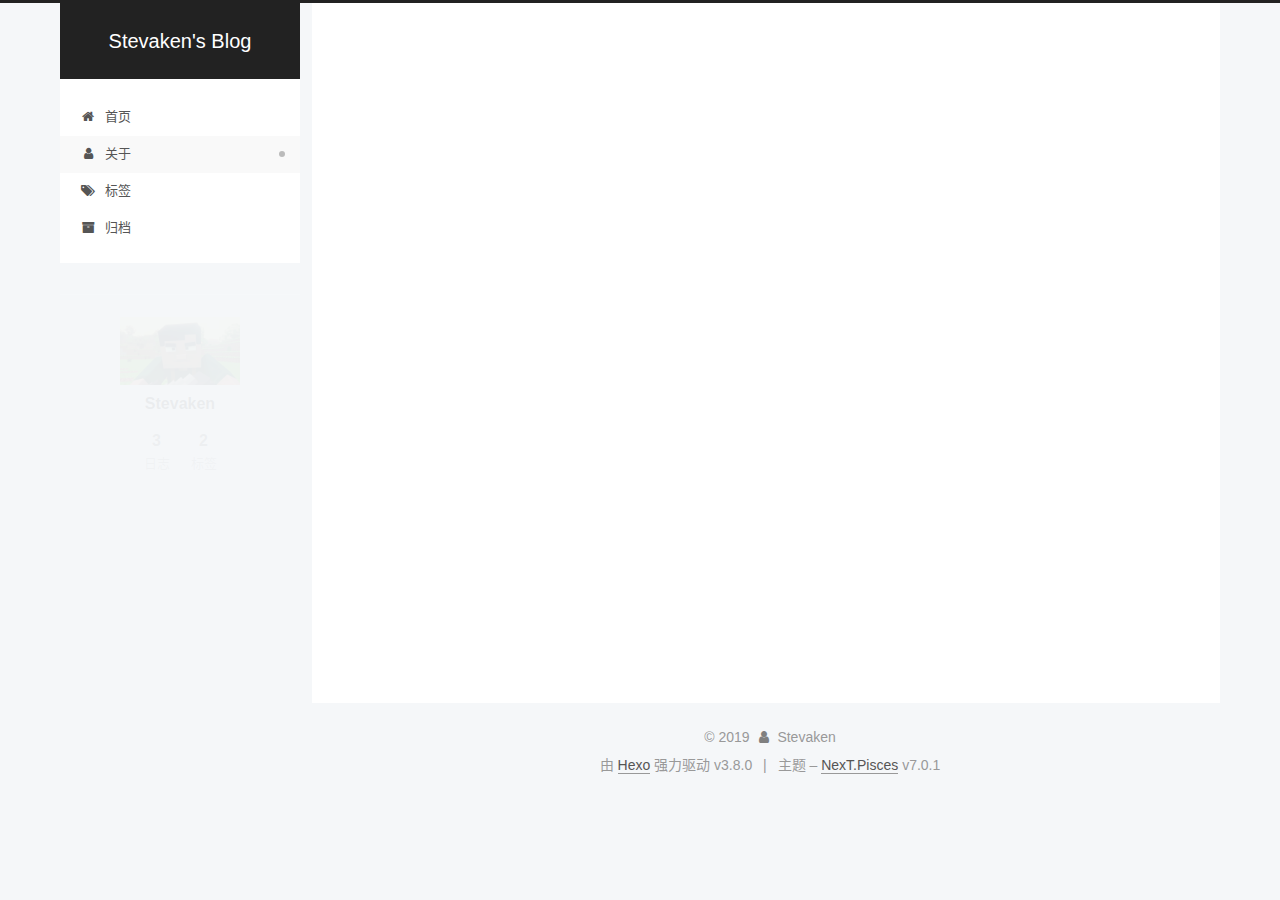
==== commit d0d099e7: "Site updated: 2019-03-20 22:53:19" ====
--- a/about/index.html
+++ b/about/index.html
@@ -413,7 +413,7 @@
                 
                   <a href="/archives/">
                 
-                    <span class="site-state-item-count">2</span>
+                    <span class="site-state-item-count">3</span>
                     <span class="site-state-item-name">日志</span>
                   </a>
                 </div>
@@ -436,13 +436,7 @@
                     
                       
                     
-                      
-                    
-                      
-                    
-                      
-                    
-                    <span class="site-state-item-count">1</span>
+                    <span class="site-state-item-count">2</span>
                     <span class="site-state-item-name">标签</span>
                   </a>
                 </div>
--- a/css/main.css
+++ b/css/main.css
@@ -1843,7 +1843,7 @@
   width: 4px;
   height: 4px;
   border-radius: 50%;
-  background: #28785d;
+  background: #2b0da4;
 }
 .links-of-blogroll {
   margin-top: 10px;
